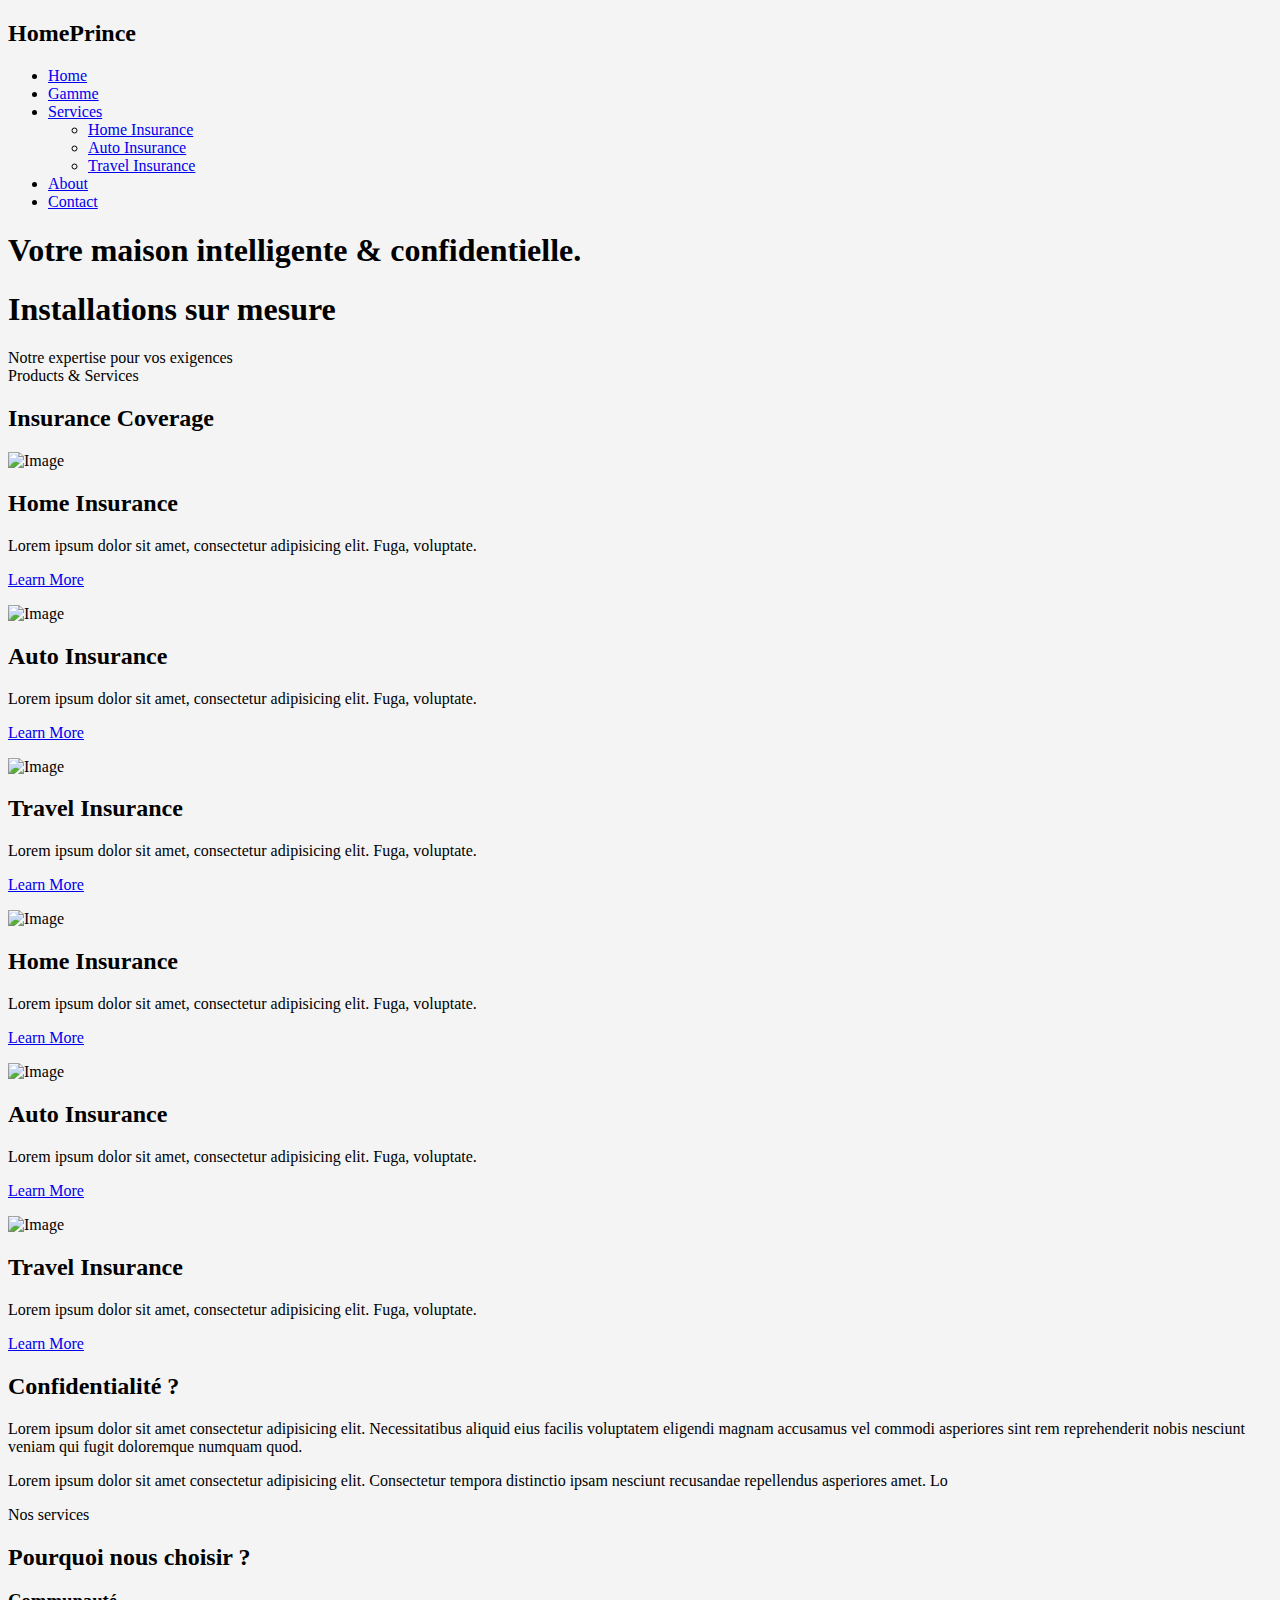
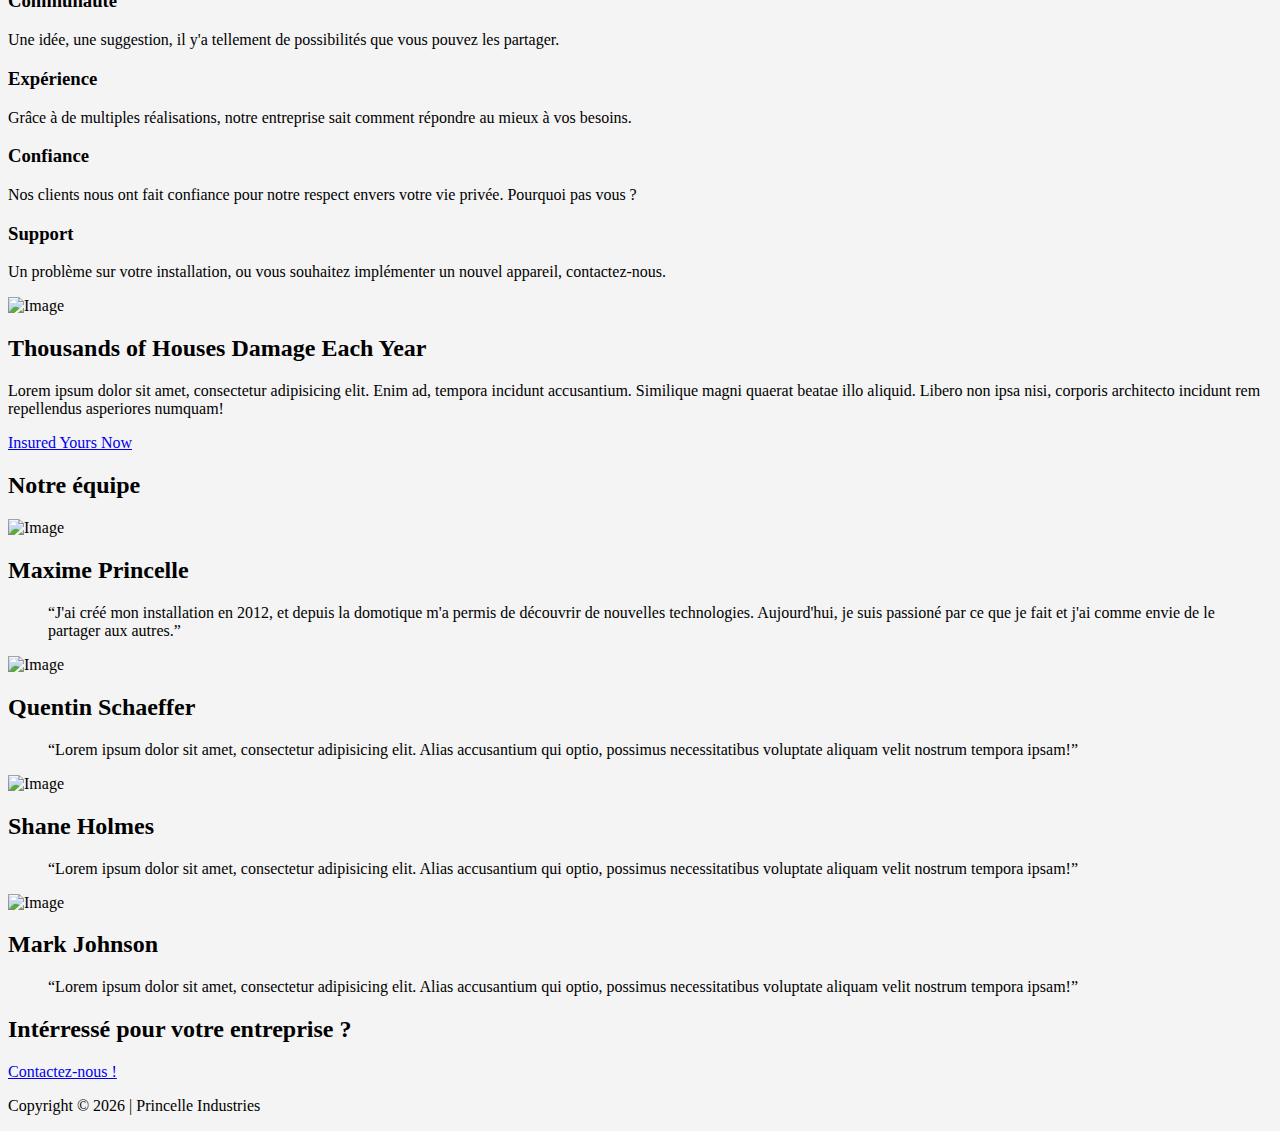
==== index.html @ b51d82b8 "Merge branch 'master' of https://git.princelle.org/princelle/HomePrince_Website" ====
<!DOCTYPE html>
<html lang="fr">

<head>
  <title>HomePrince</title>
  <meta charset="utf-8">
  <meta name="viewport" content="width=device-width, initial-scale=1, shrink-to-fit=no">

  <link href="https://fonts.googleapis.com/css?family=Oswald:400,700|Work+Sans:300,400,700" rel="stylesheet">
  <link rel="stylesheet" href="fonts/icomoon/style.css">

  <link rel="stylesheet" href="css/bootstrap.min.css">
  <link rel="stylesheet" href="css/magnific-popup.css">
  <link rel="stylesheet" href="css/jquery-ui.css">
  <link rel="stylesheet" href="css/owl.carousel.min.css">
  <link rel="stylesheet" href="css/owl.theme.default.min.css">
  <link rel="stylesheet" href="css/bootstrap-datepicker.css">
  <link rel="stylesheet" href="css/animate.css">

  <link rel="stylesheet" href="https://cdn.jsdelivr.net/npm/mediaelement@4.2.7/build/mediaelementplayer.min.css">

  <link rel="stylesheet" href="fonts/flaticon/font/flaticon.css">

  <link rel="stylesheet" href="css/aos.css">

  <link rel="stylesheet" href="css/style.css">

</head>

<body style="background-color: #f4f4f4">

  <div class="site-wrap">



    <div class="site-mobile-menu">
      <div class="site-mobile-menu-header">
        <div class="site-mobile-menu-close mt-3">
          <span class="icon-close2 js-menu-toggle"></span>
        </div>
      </div>
      <div class="site-mobile-menu-body"></div>
    </div> <!-- .site-mobile-menu -->


    <div class="site-navbar-wrap js-site-navbar bg-white">

      <div class="container">
        <div class="site-navbar bg-light">
          <div class="row align-items-center">
            <div class="col-2">
              <h2 class="mb-0 site-logo">
				  HomePrince
			  </h2>
            </div>
            <div class="col-10">
              <nav class="site-navigation text-right" role="navigation">
                <div class="container">
                  <div class="d-inline-block d-lg-none ml-md-0 mr-auto py-3"><a href="#"
                      class="site-menu-toggle js-menu-toggle text-black"><span class="icon-menu h3"></span></a></div>

                  <ul class="site-menu js-clone-nav d-none d-lg-block">
                    <li class="active"><a href="index.html">Home</a></li>
                    <li><a href="gamme.html">Gamme</a></li>
						<li class="has-children">
						  <a href="services.html">Services</a>
						  <ul class="dropdown arrow-top">
							<li><a href="#">Home Insurance</a></li>
							<li><a href="#">Auto Insurance</a></li>
							<li><a href="#">Travel Insurance</a></li>
						  </ul>
						</li>
                    <li><a href="about.html">About</a></li>
                    <li><a href="contact.html">Contact</a></li>
                  </ul>
                </div>
              </nav>
            </div>
          </div>
        </div>
      </div>
    </div>

    <div class="slide-one-item home-slider owl-carousel">

      <div class="site-blocks-cover inner-page overlay" style="background-image: url(images/hero_bg_1.jpg);"
        data-aos="fade" data-stellar-background-ratio="0.5">
        <div class="container">
          <div class="row align-items-center">
            <div class="col-md-6" data-aos="fade">
              <h1 class="font-secondary font-weight-bold text-uppercase">Votre maison intelligente & confidentielle.</h1>
              <span class="caption d-block text-white"></span>
            </div>
          </div>
        </div>
      </div>

      <div class="site-blocks-cover inner-page overlay" style="background-image: url(images/hero_bg_2.jpg);"
        data-aos="fade" data-stellar-background-ratio="0.5">
        <div class="container">
          <div class="row align-items-center justify-content-center">
            <div class="col-md-7 text-center" data-aos="fade">
              <h1 class="font-secondary font-weight-bold text-uppercase">Installations sur mesure</h1>
              <span class="caption d-block text-white">Notre expertise pour vos exigences</span>
            </div>
          </div>
        </div>
      </div>
	</div>

</div>

    <div class="site-section">
      <div class="container">
        <div class="row">
          <div class="col-md-12 text-center">
            <span class="caption d-block mb-2 font-secondary font-weight-bold">Products &amp; Services</span>
            <h2 class="site-section-heading text-uppercase text-center font-secondary">Insurance Coverage</h2>
          </div>
        </div>
        <div class="row">
          <div class="col-md-12 block-13 nav-direction-white">
            <div class="nonloop-block-13 owl-carousel">
              <div class="media-image">
                <img src="images/img_1.jpg" alt="Image" class="img-fluid">
                <div class="media-image-body">
                  <h2 class="font-secondary text-uppercase">Home Insurance</h2>
                  <p>Lorem ipsum dolor sit amet, consectetur adipisicing elit. Fuga, voluptate.</p>
                  <p><a href="#" class="btn btn-primary text-white px-4"><span class="caption">Learn More</span></a></p>
                </div>
              </div>
              <div class="media-image">
                <img src="images/img_2.jpg" alt="Image" class="img-fluid">
                <div class="media-image-body">
                  <h2 class="font-secondary text-uppercase">Auto Insurance</h2>
                  <p>Lorem ipsum dolor sit amet, consectetur adipisicing elit. Fuga, voluptate.</p>
                  <p><a href="#" class="btn btn-primary text-white px-4"><span class="caption">Learn More</span></a></p>
                </div>
              </div>
              <div class="media-image">
                <img src="images/img_3.jpg" alt="Image" class="img-fluid">
                <div class="media-image-body">
                  <h2 class="font-secondary text-uppercase">Travel Insurance</h2>
                  <p>Lorem ipsum dolor sit amet, consectetur adipisicing elit. Fuga, voluptate.</p>
                  <p><a href="#" class="btn btn-primary text-white px-4"><span class="caption">Learn More</span></a></p>
                </div>
              </div>
              <div class="media-image">
                <img src="images/img_1.jpg" alt="Image" class="img-fluid">
                <div class="media-image-body">
                  <h2 class="font-secondary text-uppercase">Home Insurance</h2>
                  <p>Lorem ipsum dolor sit amet, consectetur adipisicing elit. Fuga, voluptate.</p>
                  <p><a href="#" class="btn btn-primary text-white px-4"><span class="caption">Learn More</span></a></p>
                </div>
              </div>
              <div class="media-image">
                <img src="images/img_2.jpg" alt="Image" class="img-fluid">
                <div class="media-image-body">
                  <h2 class="font-secondary text-uppercase">Auto Insurance</h2>
                  <p>Lorem ipsum dolor sit amet, consectetur adipisicing elit. Fuga, voluptate.</p>
                  <p><a href="#" class="btn btn-primary text-white px-4"><span class="caption">Learn More</span></a></p>
                </div>
              </div>
              <div class="media-image">
                <img src="images/img_3.jpg" alt="Image" class="img-fluid">
                <div class="media-image-body">
                  <h2 class="font-secondary text-uppercase">Travel Insurance</h2>
                  <p>Lorem ipsum dolor sit amet, consectetur adipisicing elit. Fuga, voluptate.</p>
                  <p><a href="#" class="btn btn-primary text-white px-4"><span class="caption">Learn More</span></a></p>
                </div>
              </div>
            </div>
          </div>
        </div>
      </div>
    </div>

    <div class="site-section">
      <div class="container">
        <div class="row mb-5">
          <div class="col-12">
            <h2 class="text-uppercase">Confidentialité ?</h2>
          </div>
        </div>
        <div class="row">
          <div class="col-md-4">
            <p>Lorem ipsum dolor sit amet consectetur adipisicing elit. Necessitatibus aliquid eius facilis voluptatem
              eligendi magnam accusamus vel commodi asperiores sint rem reprehenderit nobis nesciunt veniam qui fugit
              doloremque numquam quod.</p>
          </div>
          <div class="col-md-4">
            <p>Lorem ipsum dolor sit amet consectetur adipisicing elit. Consectetur tempora distinctio ipsam nesciunt
              recusandae repellendus asperiores amet. Lo</p>
          </div>
        </div>
      </div>
    </div>


    <div class="site-section bg-light">
      <div class="container">
        <div class="row mb-5">
          <div class="col-md-12 text-center">
            <span class="caption d-block mb-2 font-secondary font-weight-bold">Nos services</span>
            <h2 class="site-section-heading text-uppercase text-center font-secondary">Pourquoi nous choisir ?</h2>
          </div>
        </div>
        <div class="row border-responsive">
          <div class="col-md-6 col-lg-3 mb-4 mb-lg-0 border-right">
            <div class="text-center">
              <span class="flaticon-group display-4 d-block mb-3 text-primary"></span>
              <h3 class="text-uppercase h4 mb-3">Communauté</h3>
              <p>Une idée, une suggestion, il y'a tellement de possibilités que vous pouvez les partager.</p>
            </div>
          </div>
          <div class="col-md-6 col-lg-3 mb-4 mb-lg-0 border-right">
            <div class="text-center">
              <span class="flaticon-medal display-4 d-block mb-3 text-primary"></span>
              <h3 class="text-uppercase h4 mb-3">Expérience</h3>
              <p>Grâce à de multiples réalisations, notre entreprise sait comment répondre au mieux à vos besoins.</p>
            </div>
          </div>
          <div class="col-md-6 col-lg-3 mb-4 mb-lg-0">
            <div class="text-center">
              <span class="flaticon-agreement display-4 d-block mb-3 text-primary"></span>
              <h3 class="text-uppercase h4 mb-3">Confiance</h3>
              <p>Nos clients nous ont fait confiance pour notre respect envers votre vie privée. Pourquoi pas vous ?</p>
            </div>
		  </div>
		  <div class="col-md-6 col-lg-3 mb-4 mb-lg-0 border-left">
		  	<div class="text-center">
		  		<span class="flaticon-customer-service display-4 d-block mb-3 text-primary"></span>
		  		<h3 class="text-uppercase h4 mb-3">Support</h3>
		  		<p>Un problème sur votre installation, ou vous souhaitez implémenter un nouvel appareil, contactez-nous.</p>
		  	</div>
		  </div>
        </div>
      </div>
    </div>

    <div class="site-section">
      <div class="container">
        <div class="row">
          <div class="col-lg-6">
            <p class="mb-5"><img src="images/img_1.jpg" alt="Image" class="img-fluid"></p>
          </div>
          <div class="col-lg-5 ml-auto">
            <h2 class="site-section-heading mb-3 font-secondary text-uppercase">Thousands of Houses Damage Each Year
            </h2>
            <p class="mb-5">Lorem ipsum dolor sit amet, consectetur adipisicing elit. Enim ad, tempora incidunt
              accusantium. Similique magni quaerat beatae illo aliquid. Libero non ipsa nisi, corporis architecto
              incidunt rem repellendus asperiores numquam!</p>
            <p><a href="#" class="btn btn-outline-primary py-2 px-4">Insured Yours Now</a></p>
          </div>
        </div>
      </div>
    </div>

    <div class="site-section block-14 bg-light nav-direction-white">

      <div class="container">

        <div class="row mb-5">
          <div class="col-md-12">
            <h2 class="site-section-heading text-center text-uppercase">Notre équipe</h2>
          </div>
        </div>

        <div class="nonloop-block-14 owl-carousel">

          <div class="p-5">
            <div class="d-block block-testimony w-75 mx-auto text-center">
              <div class="person w-25 mx-auto mb-4">
                <img src="images/maxime.jpg" alt="Image" class="img-fluid rounded-circle">
              </div>
              <div>
				<h2 class="h3 mb-4">Maxime Princelle</h2>
                <blockquote style="font-size: 1em;">&ldquo;J'ai créé mon installation en 2012, et depuis la domotique
                	m'a permis de découvrir de nouvelles technologies. Aujourd'hui, je suis passioné par ce que je fait et j'ai comme envie de le partager aux autres.&rdquo;</blockquote>
              </div>
            </div>
          </div>
          <div class="p-5">
            <div class="d-block block-testimony w-75 mx-auto text-center">
              <div class="person w-25 mx-auto mb-4">
				<img src="images/quentin.png" alt="Image" class="img-fluid rounded-circle">
              </div>
              <div>
				<h2 class="h3 mb-4">Quentin Schaeffer</h2>
                <blockquote style="font-size: 1em;">&ldquo;Lorem ipsum dolor sit amet, consectetur adipisicing elit.
                	Alias accusantium qui
                  optio, possimus necessitatibus voluptate aliquam velit nostrum tempora ipsam!&rdquo;</blockquote>
              </div>
            </div>
          </div>
          <div class="p-5">
            <div class="d-block block-testimony w-75 mx-auto text-center">
              <div class="person w-25 mx-auto mb-4">
                <img src="images/person_3.jpg" alt="Image" class="img-fluid rounded-circle">
              </div>
              <div>
                <h2 class="h5 mb-4">Shane Holmes</h2>
                <blockquote style="font-size: 1em;">&ldquo;Lorem ipsum dolor sit amet, consectetur adipisicing elit.
                	Alias accusantium qui
                  optio, possimus necessitatibus voluptate aliquam velit nostrum tempora ipsam!&rdquo;</blockquote>
              </div>
            </div>
          </div>
          <div class="p-5">
            <div class="d-block block-testimony w-75 mx-auto text-center">
              <div class="person w-25 mx-auto mb-4">
                <img src="images/person_4.jpg" alt="Image" class="img-fluid rounded-circle">
              </div>
              <div>
                <h2 class="h5 mb-4">Mark Johnson</h2>
                <blockquote style="font-size: 1em;">&ldquo;Lorem ipsum dolor sit amet, consectetur adipisicing elit.
                	Alias accusantium qui
                  optio, possimus necessitatibus voluptate aliquam velit nostrum tempora ipsam!&rdquo;</blockquote>
              </div>
            </div>
          </div>

        </div>

      </div>

    </div>

    <div class="py-5 bg-primary">
      <div class="container">
        <div class="row align-items-center">
          <div class="col-md-6 text-center text-md-left mb-3 mb-md-0">
            <h2 class="text-uppercase text-white mb-0">Intérressé pour votre entreprise ?</h2>
          </div>
          <div class="col-md-3 ml-auto text-center text-md-left">
            <a href="#" class="btn btn-bg-primary d-inline-block d-md-block font-secondary text-uppercase">Contactez-nous !</a>
          </div>
        </div>
      </div>
    </div>

    <footer class="site-footer">
      <div class="container">
        <div class="row text-center">
          <div class="col-md-12">
            <p>
              Copyright &copy; <script>
                document.write(new Date().getFullYear());
              </script> | Princelle Industries</a>
            </p>
          </div>
        </div>
      </div>
    </footer>
  </div>

  <script src="js/jquery-3.3.1.min.js"></script>
  <script src="js/jquery-migrate-3.0.1.min.js"></script>
  <script src="js/jquery-ui.js"></script>
  <script src="js/popper.min.js"></script>
  <script src="js/bootstrap.min.js"></script>
  <script src="js/owl.carousel.min.js"></script>
  <script src="js/jquery.stellar.min.js"></script>
  <script src="js/jquery.countdown.min.js"></script>
  <script src="js/jquery.magnific-popup.min.js"></script>
  <script src="js/bootstrap-datepicker.min.js"></script>
  <script src="js/aos.js"></script>

  <script src="js/main.js"></script>

</body>

</html>
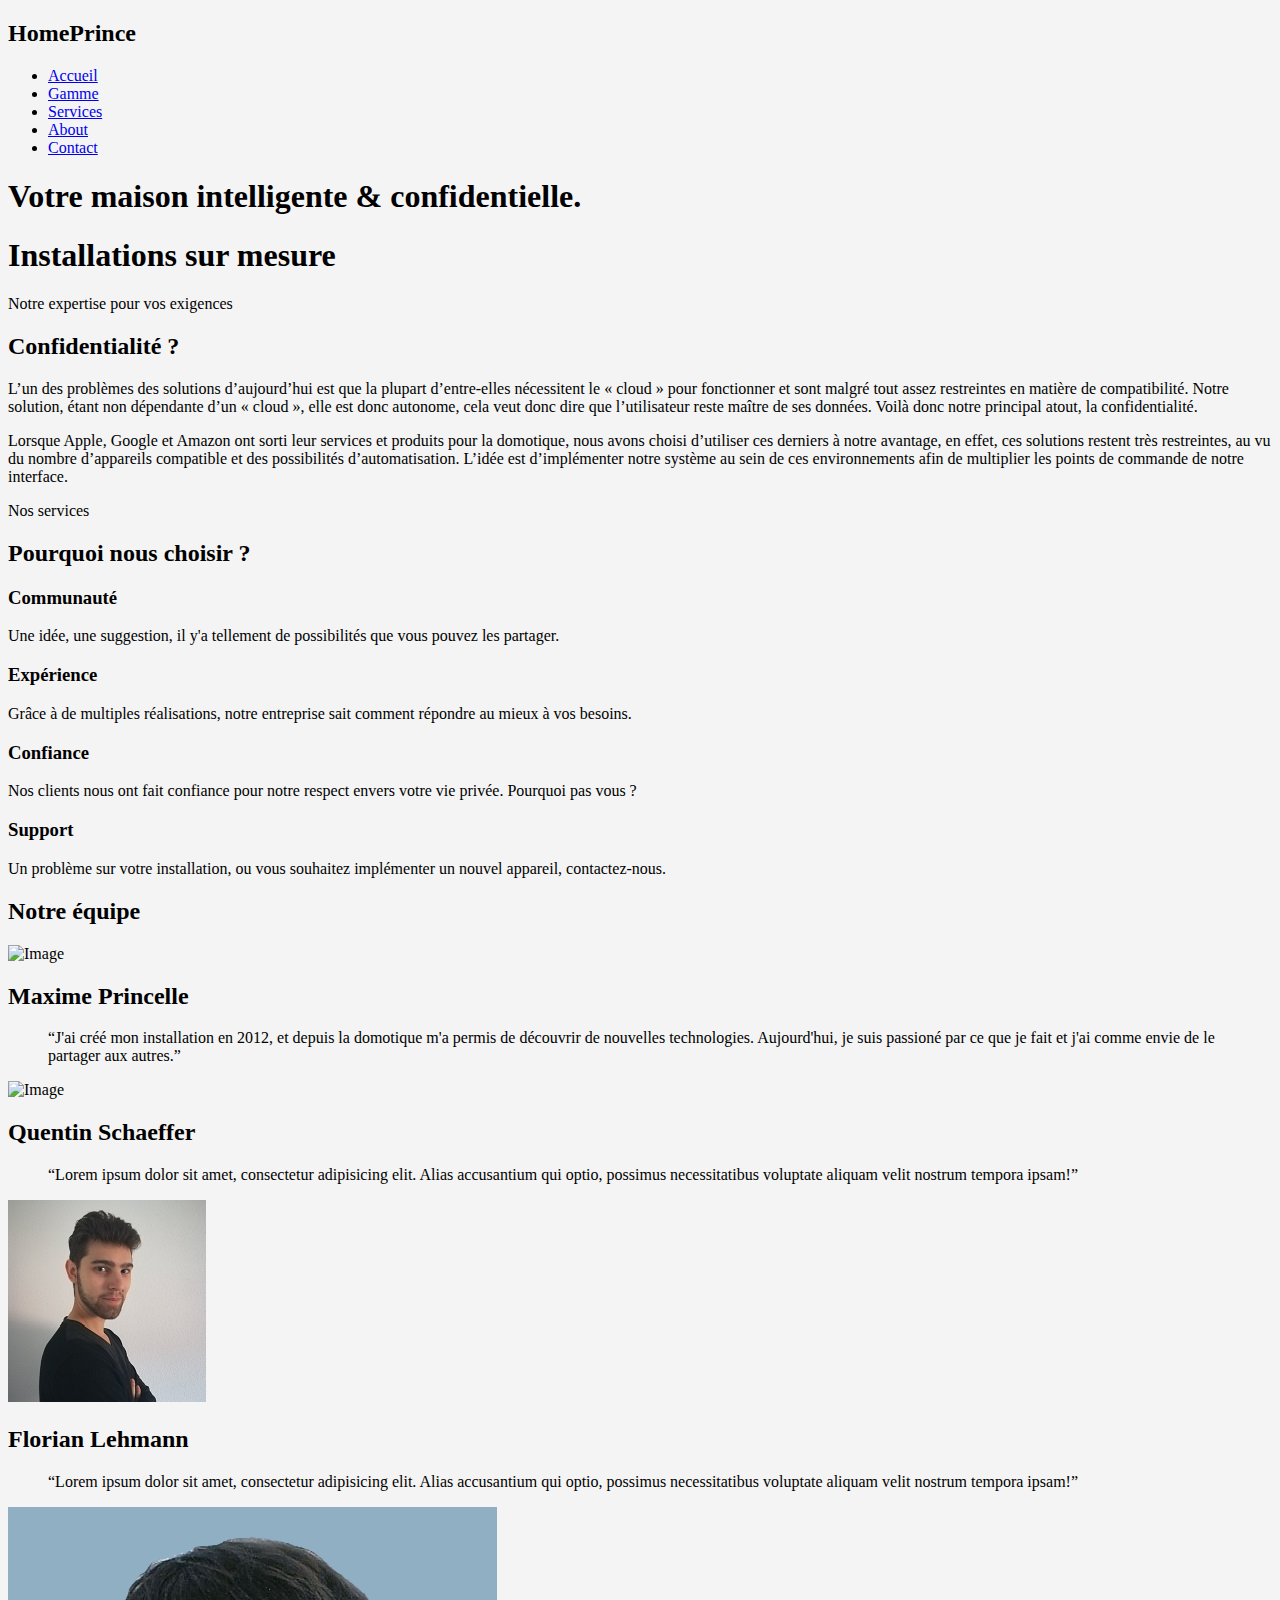
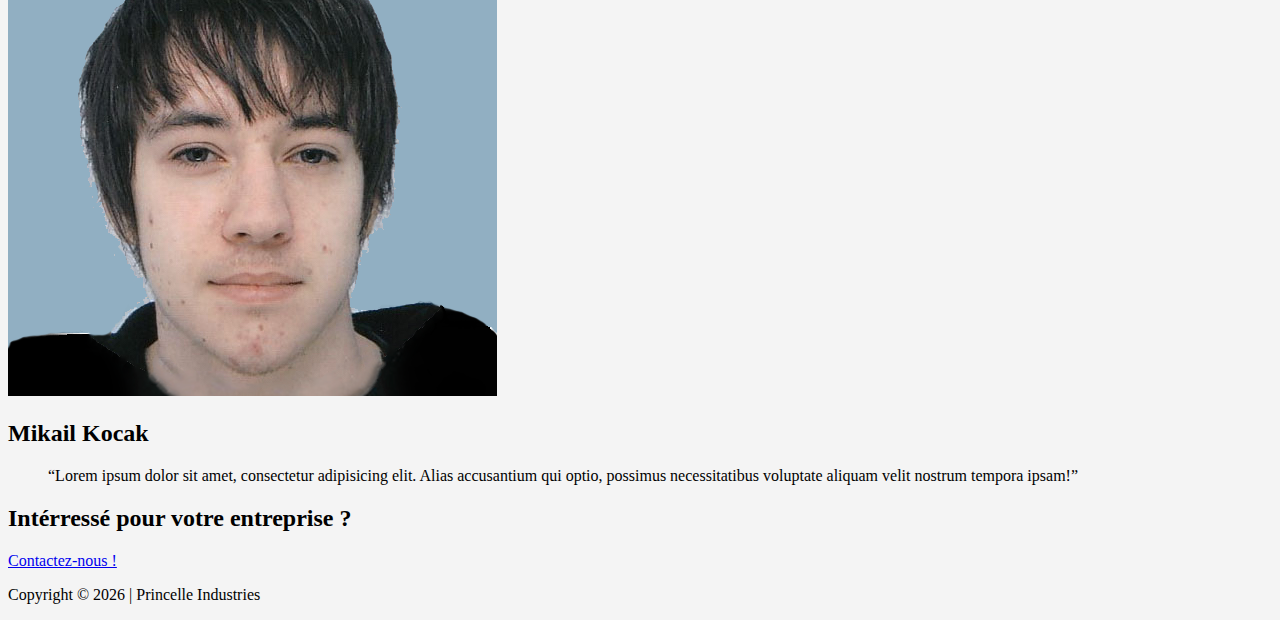
==== commit f6b314f1: "ajout de l'quipe dans a propos et début de l'accueil" ====
--- a/index.html
+++ b/index.html
@@ -60,16 +60,9 @@
                       class="site-menu-toggle js-menu-toggle text-black"><span class="icon-menu h3"></span></a></div>
 
                   <ul class="site-menu js-clone-nav d-none d-lg-block">
-                    <li class="active"><a href="index.html">Home</a></li>
+                    <li class="active"><a href="index.html">Accueil</a></li>
                     <li><a href="gamme.html">Gamme</a></li>
-						<li class="has-children">
-						  <a href="services.html">Services</a>
-						  <ul class="dropdown arrow-top">
-							<li><a href="#">Home Insurance</a></li>
-							<li><a href="#">Auto Insurance</a></li>
-							<li><a href="#">Travel Insurance</a></li>
-						  </ul>
-						</li>
+						        <li><a href="services.html">Services</a></li>
                     <li><a href="about.html">About</a></li>
                     <li><a href="contact.html">Contact</a></li>
                   </ul>
@@ -108,8 +101,7 @@
       </div>
 	</div>
 
-</div>
-
+</div><!--
     <div class="site-section">
       <div class="container">
         <div class="row">
@@ -174,7 +166,7 @@
         </div>
       </div>
     </div>
-
+-->
     <div class="site-section">
       <div class="container">
         <div class="row mb-5">
@@ -184,13 +176,16 @@
         </div>
         <div class="row">
           <div class="col-md-4">
-            <p>Lorem ipsum dolor sit amet consectetur adipisicing elit. Necessitatibus aliquid eius facilis voluptatem
-              eligendi magnam accusamus vel commodi asperiores sint rem reprehenderit nobis nesciunt veniam qui fugit
-              doloremque numquam quod.</p>
+            <p>L’un des problèmes des solutions d’aujourd’hui est que la plupart d’entre-elles nécessitent le « cloud » pour fonctionner et sont malgré tout assez restreintes en matière de compatibilité.
+              Notre solution, étant non dépendante d’un « cloud », elle est donc autonome, cela veut donc dire que l’utilisateur reste maître de ses données.
+              Voilà donc notre principal atout, la confidentialité.
+              
+               </p>
           </div>
           <div class="col-md-4">
-            <p>Lorem ipsum dolor sit amet consectetur adipisicing elit. Consectetur tempora distinctio ipsam nesciunt
-              recusandae repellendus asperiores amet. Lo</p>
+            <p>Lorsque Apple, Google et Amazon ont sorti leur services et produits pour la domotique, nous avons choisi d’utiliser ces derniers à notre avantage, en effet, ces solutions restent très restreintes, au vu du nombre d’appareils compatible et des possibilités d’automatisation.
+            L’idée est d’implémenter notre système au sein de ces environnements afin de multiplier les points de commande de notre interface.
+              </p>
           </div>
         </div>
       </div>
@@ -236,8 +231,7 @@
 		  </div>
         </div>
       </div>
-    </div>
-
+    </div><!--
     <div class="site-section">
       <div class="container">
         <div class="row">
@@ -255,7 +249,7 @@
         </div>
       </div>
     </div>
-
+-->
     <div class="site-section block-14 bg-light nav-direction-white">
 
       <div class="container">
@@ -296,10 +290,10 @@
           <div class="p-5">
             <div class="d-block block-testimony w-75 mx-auto text-center">
               <div class="person w-25 mx-auto mb-4">
-                <img src="images/person_3.jpg" alt="Image" class="img-fluid rounded-circle">
+                <img src="images/florian.jpg" alt="Image" class="img-fluid rounded-circle">
               </div>
               <div>
-                <h2 class="h5 mb-4">Shane Holmes</h2>
+                <h2 class="h5 mb-4">Florian Lehmann</h2>
                 <blockquote style="font-size: 1em;">&ldquo;Lorem ipsum dolor sit amet, consectetur adipisicing elit.
                 	Alias accusantium qui
                   optio, possimus necessitatibus voluptate aliquam velit nostrum tempora ipsam!&rdquo;</blockquote>
@@ -309,10 +303,10 @@
           <div class="p-5">
             <div class="d-block block-testimony w-75 mx-auto text-center">
               <div class="person w-25 mx-auto mb-4">
-                <img src="images/person_4.jpg" alt="Image" class="img-fluid rounded-circle">
+                <img src="images/mikail.png" alt="Image" class="img-fluid rounded-circle">
               </div>
               <div>
-                <h2 class="h5 mb-4">Mark Johnson</h2>
+                <h2 class="h5 mb-4">Mikail Kocak</h2>
                 <blockquote style="font-size: 1em;">&ldquo;Lorem ipsum dolor sit amet, consectetur adipisicing elit.
                 	Alias accusantium qui
                   optio, possimus necessitatibus voluptate aliquam velit nostrum tempora ipsam!&rdquo;</blockquote>
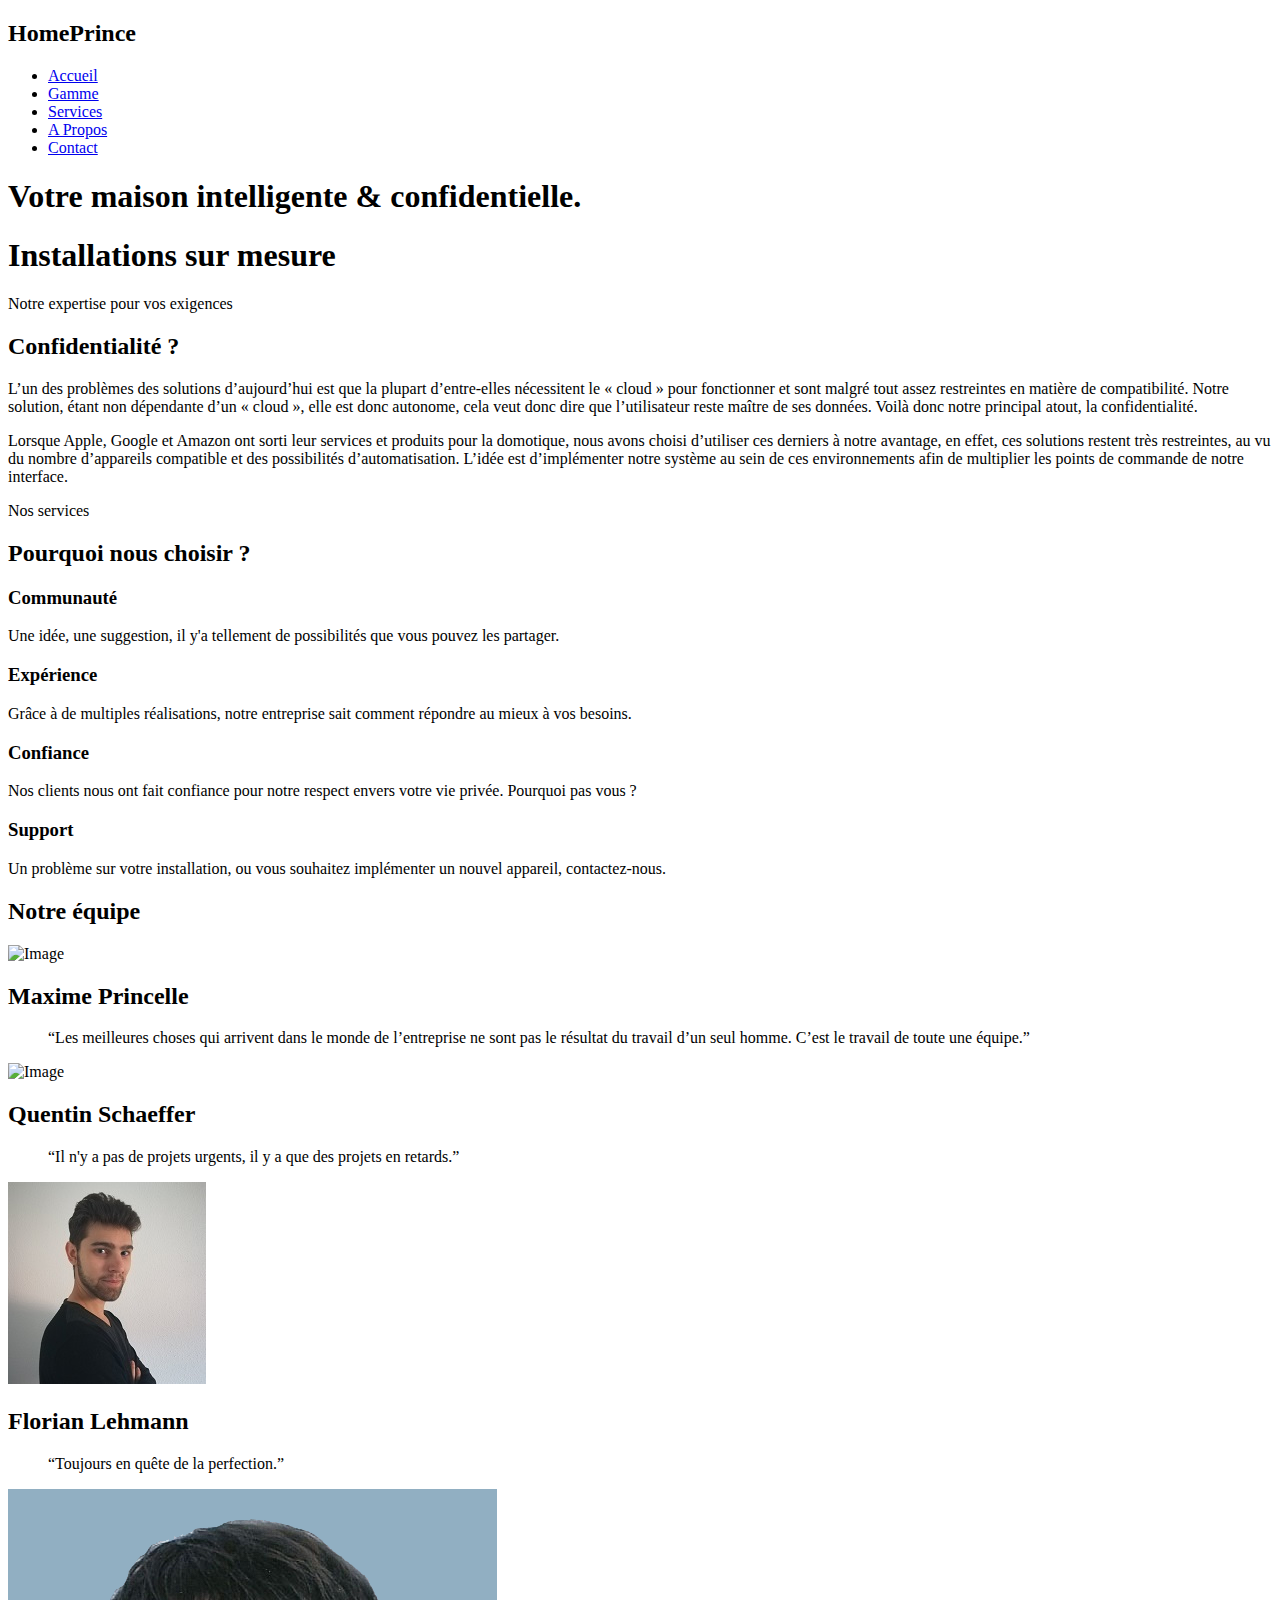
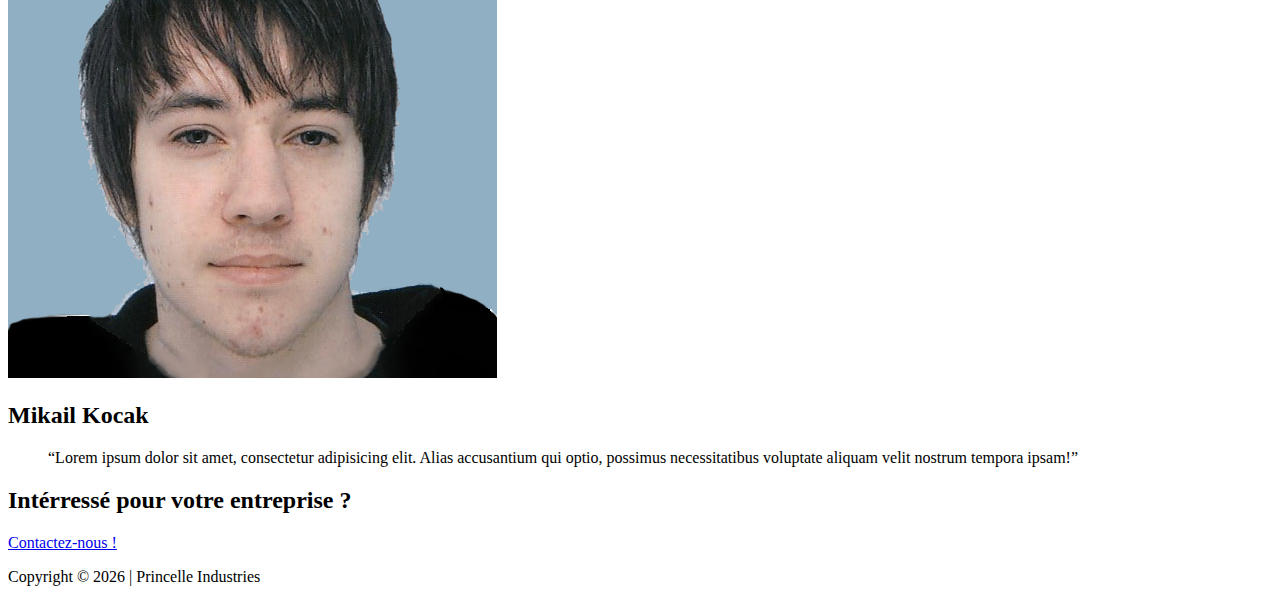
==== commit 7c816df9: "Adding favicon" ====
--- a/index.html
+++ b/index.html
@@ -21,13 +21,17 @@
 
   <link rel="stylesheet" href="fonts/flaticon/font/flaticon.css">
 
+<link rel="shortcut icon" href="./favicon.png" type="image/x-icon">
+<link rel="icon" href="./favicon.png" type="image/x-icon">
+<link rel="icon" type="image/png" href="favicon.png" />
+
   <link rel="stylesheet" href="css/aos.css">
 
   <link rel="stylesheet" href="css/style.css">
 
 </head>
 
-<body style="background-color: #f4f4f4">
+<body style="background-image: url('images/bg.jpg');">
 
   <div class="site-wrap">
 
@@ -63,7 +67,7 @@
                     <li class="active"><a href="index.html">Accueil</a></li>
                     <li><a href="gamme.html">Gamme</a></li>
 						        <li><a href="services.html">Services</a></li>
-                    <li><a href="about.html">About</a></li>
+                    <li><a href="about.html">A Propos</a></li>
                     <li><a href="contact.html">Contact</a></li>
                   </ul>
                 </div>
@@ -101,7 +105,7 @@
       </div>
 	</div>
 
-</div><!--
+<!--
     <div class="site-section">
       <div class="container">
         <div class="row">
@@ -167,7 +171,7 @@
       </div>
     </div>
 -->
-    <div class="site-section">
+    <div class="site-section bg-light">
       <div class="container">
         <div class="row mb-5">
           <div class="col-12">
@@ -192,7 +196,7 @@
     </div>
 
 
-    <div class="site-section bg-light">
+    <div class="site-section">
       <div class="container">
         <div class="row mb-5">
           <div class="col-md-12 text-center">
@@ -269,8 +273,9 @@
               </div>
               <div>
 				<h2 class="h3 mb-4">Maxime Princelle</h2>
-                <blockquote style="font-size: 1em;">&ldquo;J'ai créé mon installation en 2012, et depuis la domotique
-                	m'a permis de découvrir de nouvelles technologies. Aujourd'hui, je suis passioné par ce que je fait et j'ai comme envie de le partager aux autres.&rdquo;</blockquote>
+                <blockquote style="font-size: 1em;">&ldquo;Les meilleures choses qui arrivent dans le monde de
+                	l’entreprise ne sont pas le résultat du travail d’un seul homme. C’est le travail de toute une
+                	équipe.&rdquo;</blockquote>
               </div>
             </div>
           </div>
@@ -281,9 +286,8 @@
               </div>
               <div>
 				<h2 class="h3 mb-4">Quentin Schaeffer</h2>
-                <blockquote style="font-size: 1em;">&ldquo;Lorem ipsum dolor sit amet, consectetur adipisicing elit.
-                	Alias accusantium qui
-                  optio, possimus necessitatibus voluptate aliquam velit nostrum tempora ipsam!&rdquo;</blockquote>
+                <blockquote style="font-size: 1em;">&ldquo;Il n'y a pas de projets urgents, il y a que des projets en
+                	retards.&rdquo;</blockquote>
               </div>
             </div>
           </div>
@@ -294,9 +298,7 @@
               </div>
               <div>
                 <h2 class="h5 mb-4">Florian Lehmann</h2>
-                <blockquote style="font-size: 1em;">&ldquo;Lorem ipsum dolor sit amet, consectetur adipisicing elit.
-                	Alias accusantium qui
-                  optio, possimus necessitatibus voluptate aliquam velit nostrum tempora ipsam!&rdquo;</blockquote>
+                <blockquote style="font-size: 1em;">&ldquo;Toujours en quête de la perfection.&rdquo;</blockquote>
               </div>
             </div>
           </div>
@@ -346,6 +348,7 @@
         </div>
       </div>
     </footer>
+  </div>
   </div>
 
   <script src="js/jquery-3.3.1.min.js"></script>
@@ -362,6 +365,32 @@
 
   <script src="js/main.js"></script>
 
+  <!-- Matomo -->
+  <script type="text/javascript">
+    var _paq = window._paq || [];
+    /* tracker methods like "setCustomDimension" should be called before "trackPageView" */
+    _paq.push(["setDomains", ["*.homeprince.princelle.org"]]);
+    _paq.push(['trackPageView']);
+    _paq.push(['enableLinkTracking']);
+    (function () {
+      var u = "https://stats.princelle.org/";
+      _paq.push(['setTrackerUrl', u + 'matomo.php']);
+      _paq.push(['setSiteId', '7']);
+      var d = document,
+        g = d.createElement('script'),
+        s = d.getElementsByTagName('script')[0];
+      g.type = 'text/javascript';
+      g.async = true;
+      g.defer = true;
+      g.src = u + 'matomo.js';
+      s.parentNode.insertBefore(g, s);
+    })();
+  </script>
+  <noscript>
+    <p><img src="https://stats.princelle.org/matomo.php?idsite=7&amp;rec=1" style="border:0;" alt="" /></p>
+  </noscript>
+  <!-- End Matomo Code -->
+
 </body>
 
 </html>
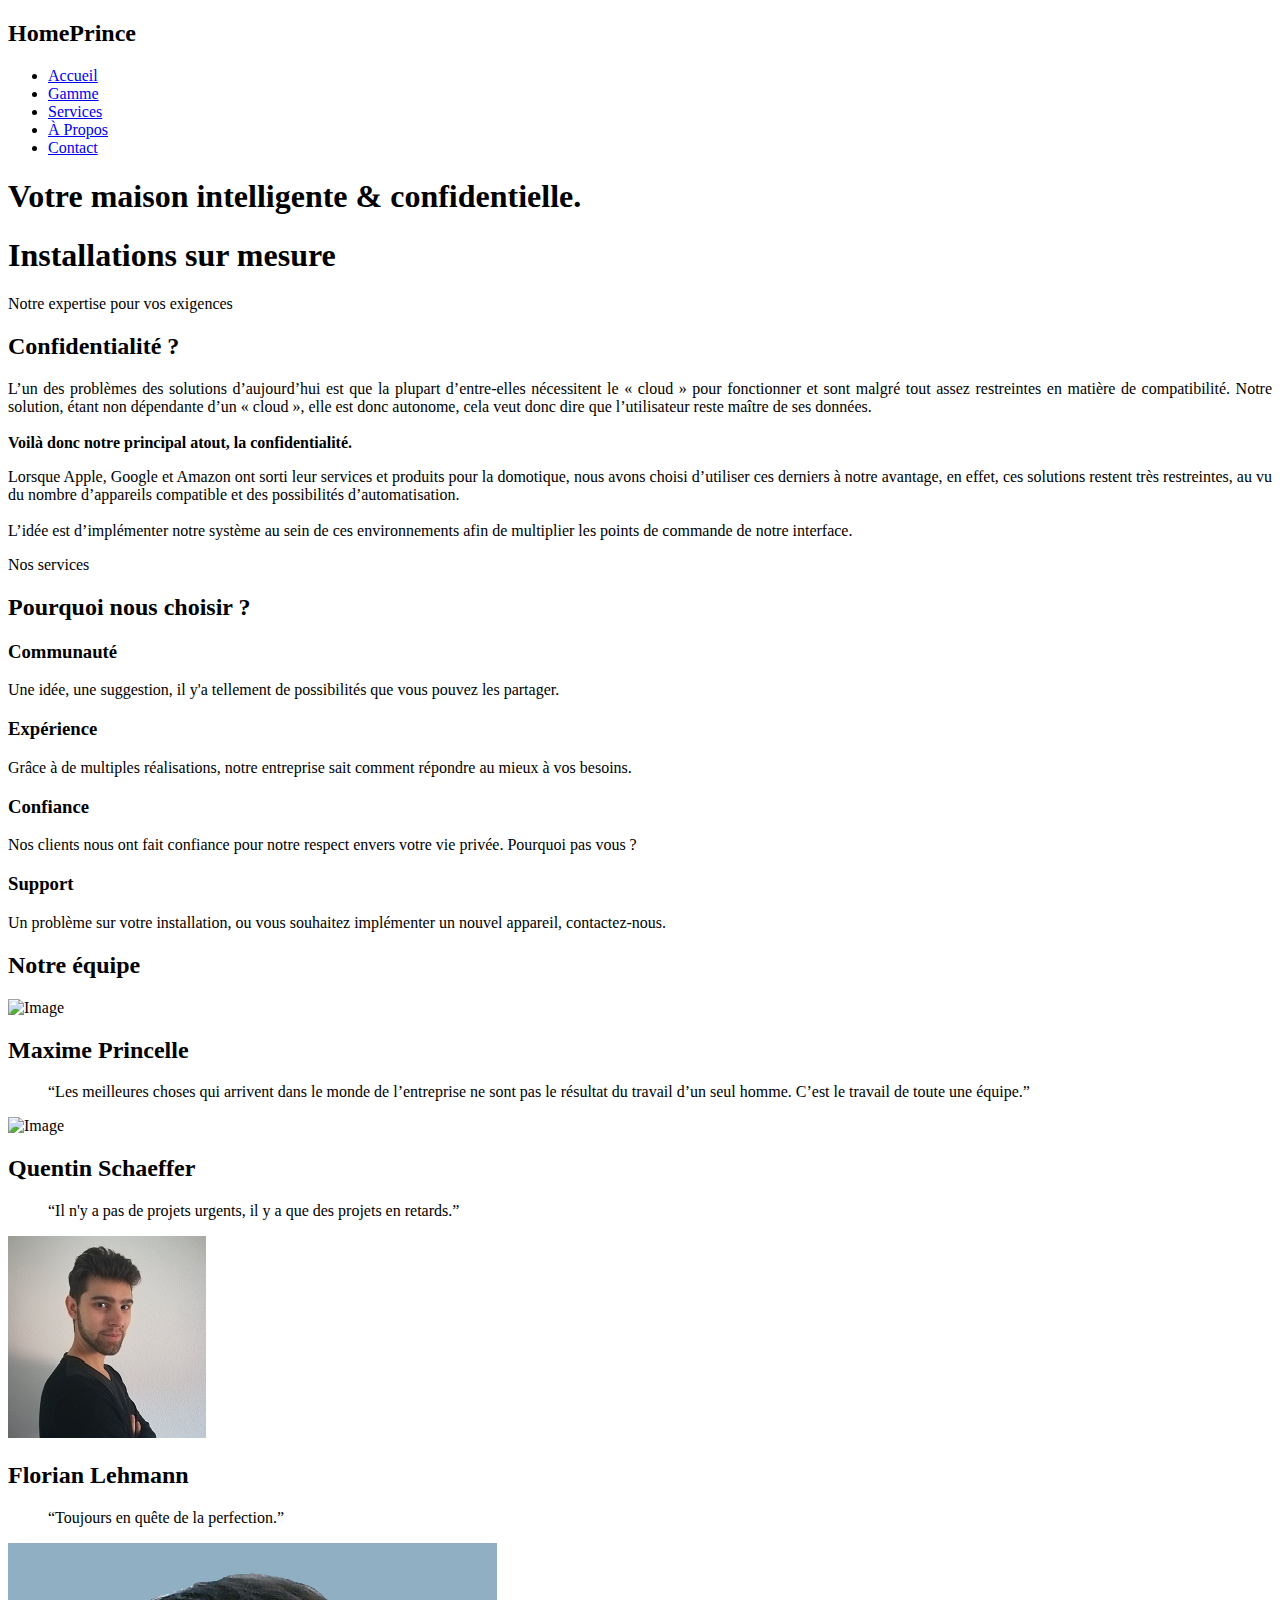
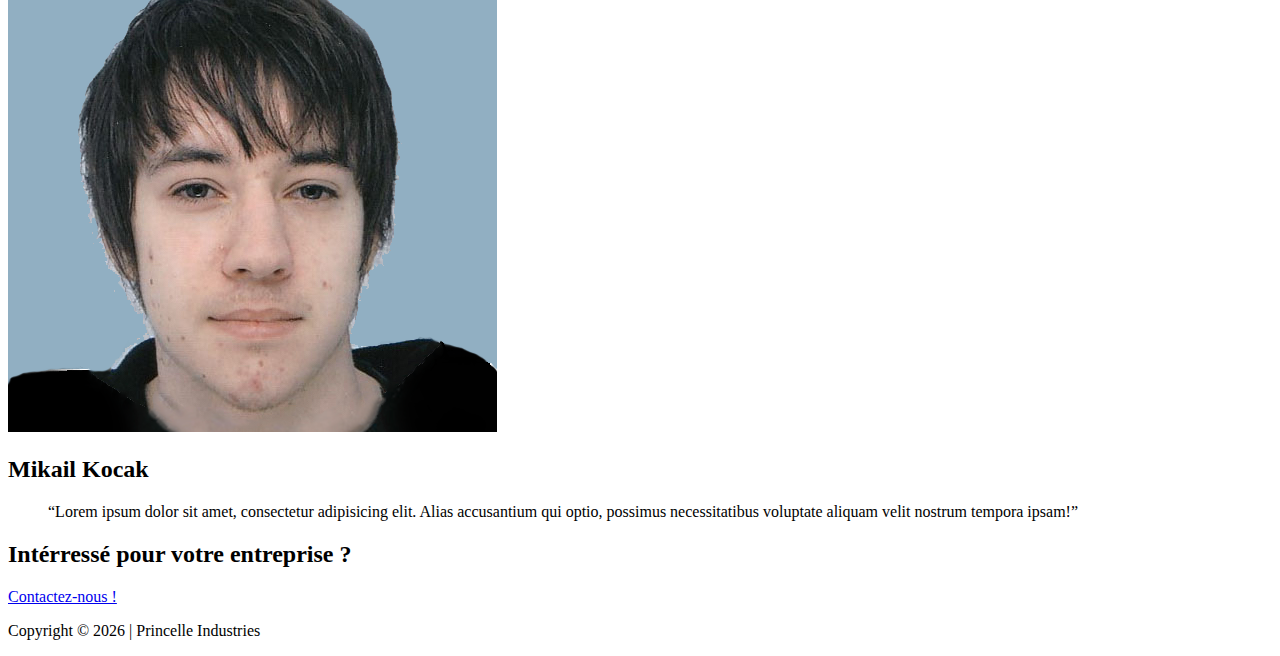
==== commit f5b8e73b: "Update menu" ====
--- a/index.html
+++ b/index.html
@@ -67,7 +67,7 @@
                     <li class="active"><a href="index.html">Accueil</a></li>
                     <li><a href="gamme.html">Gamme</a></li>
 						        <li><a href="services.html">Services</a></li>
-                    <li><a href="about.html">A Propos</a></li>
+                    <li><a href="about.html">À Propos</a></li>
                     <li><a href="contact.html">Contact</a></li>
                   </ul>
                 </div>
@@ -179,16 +179,18 @@
           </div>
         </div>
         <div class="row">
-          <div class="col-md-4">
-            <p>L’un des problèmes des solutions d’aujourd’hui est que la plupart d’entre-elles nécessitent le « cloud » pour fonctionner et sont malgré tout assez restreintes en matière de compatibilité.
+          <div class="col-md-4 justify-content">
+            <p style="text-align: justify;">L’un des problèmes des solutions d’aujourd’hui est que la plupart d’entre-elles nécessitent le « cloud » pour fonctionner et sont malgré tout assez restreintes en matière de compatibilité.
               Notre solution, étant non dépendante d’un « cloud », elle est donc autonome, cela veut donc dire que l’utilisateur reste maître de ses données.
-              Voilà donc notre principal atout, la confidentialité.
-              
+              <br><br><b>Voilà donc notre principal atout, la confidentialité.</b>
                </p>
           </div>
-          <div class="col-md-4">
-            <p>Lorsque Apple, Google et Amazon ont sorti leur services et produits pour la domotique, nous avons choisi d’utiliser ces derniers à notre avantage, en effet, ces solutions restent très restreintes, au vu du nombre d’appareils compatible et des possibilités d’automatisation.
-            L’idée est d’implémenter notre système au sein de ces environnements afin de multiplier les points de commande de notre interface.
+          <div class="col-md-4 justify-content">
+            <p style="text-align: justify;">Lorsque Apple, Google et Amazon ont sorti leur services et produits pour la
+              domotique, nous avons choisi d’utiliser ces derniers à notre avantage, en effet, ces solutions restent
+              très restreintes, au vu du nombre d’appareils compatible et des possibilités d’automatisation.
+            <br><br>L’idée est d’implémenter notre système au sein de ces environnements afin de multiplier les points
+            de commande de notre interface.
               </p>
           </div>
         </div>
@@ -329,7 +331,7 @@
             <h2 class="text-uppercase text-white mb-0">Intérressé pour votre entreprise ?</h2>
           </div>
           <div class="col-md-3 ml-auto text-center text-md-left">
-            <a href="#" class="btn btn-bg-primary d-inline-block d-md-block font-secondary text-uppercase">Contactez-nous !</a>
+            <a href="/contact.html" class="btn btn-bg-primary d-inline-block d-md-block font-secondary text-uppercase">Contactez-nous !</a>
           </div>
         </div>
       </div>
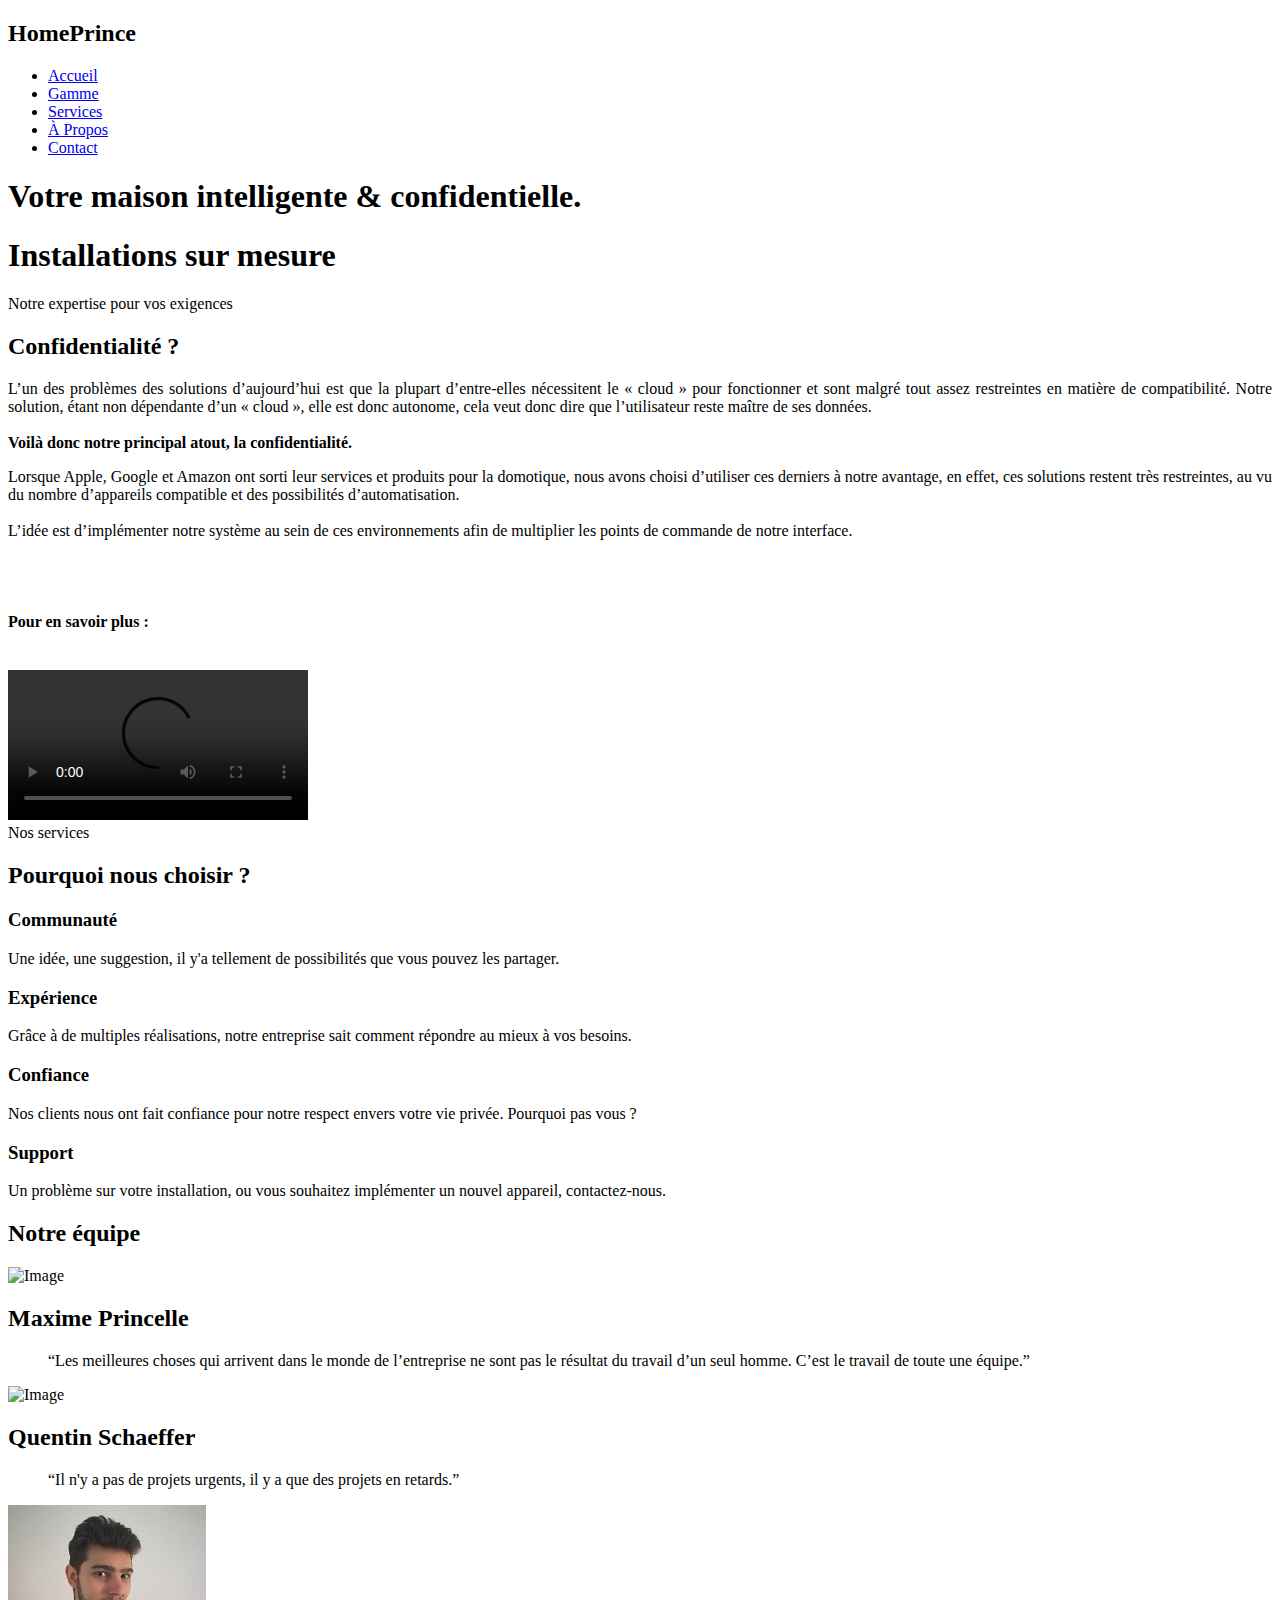
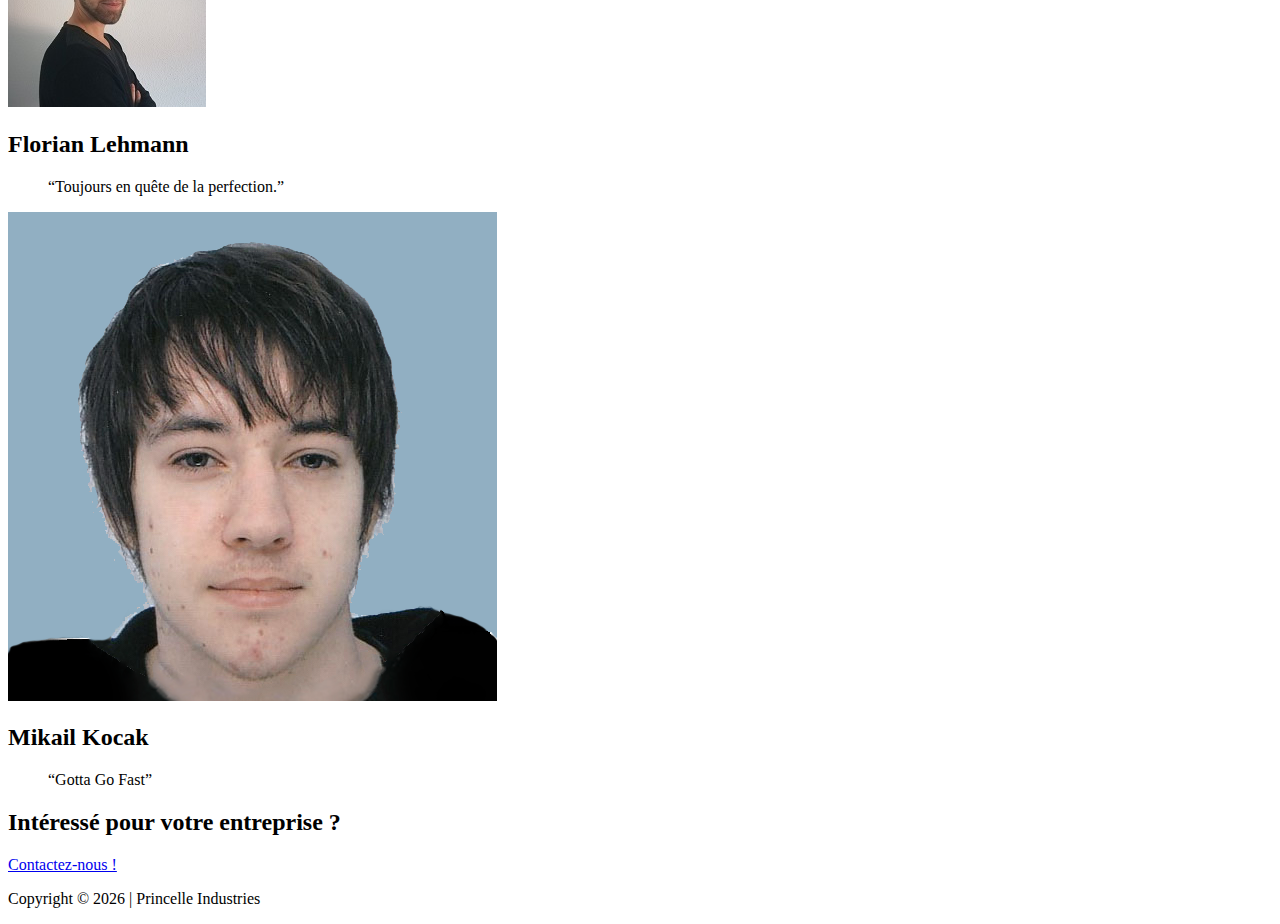
==== commit b7f767f0: "Modif "Intéressé"" ====
--- a/index.html
+++ b/index.html
@@ -194,7 +194,15 @@
               </p>
           </div>
         </div>
-      </div>
+        <br><br>
+        <h4>Pour en savoir plus :</h4><br>
+        <div class="embed-responsive embed-responsive-16by9 text-center center-block" style="margin: 0 auto;">
+            <video src="video.mov" controls class="img-responsive center-block"
+              style="max-width:100%; height:auto"></video>
+        </div>
+      </div>
+
+
     </div>
 
 
@@ -311,9 +319,7 @@
               </div>
               <div>
                 <h2 class="h5 mb-4">Mikail Kocak</h2>
-                <blockquote style="font-size: 1em;">&ldquo;Lorem ipsum dolor sit amet, consectetur adipisicing elit.
-                	Alias accusantium qui
-                  optio, possimus necessitatibus voluptate aliquam velit nostrum tempora ipsam!&rdquo;</blockquote>
+                <blockquote style="font-size: 1em;">&ldquo;Gotta Go Fast&rdquo;</blockquote>
               </div>
             </div>
           </div>
@@ -328,7 +334,7 @@
       <div class="container">
         <div class="row align-items-center">
           <div class="col-md-6 text-center text-md-left mb-3 mb-md-0">
-            <h2 class="text-uppercase text-white mb-0">Intérressé pour votre entreprise ?</h2>
+            <h2 class="text-uppercase text-white mb-0">Intéressé pour votre entreprise ?</h2>
           </div>
           <div class="col-md-3 ml-auto text-center text-md-left">
             <a href="/contact.html" class="btn btn-bg-primary d-inline-block d-md-block font-secondary text-uppercase">Contactez-nous !</a>
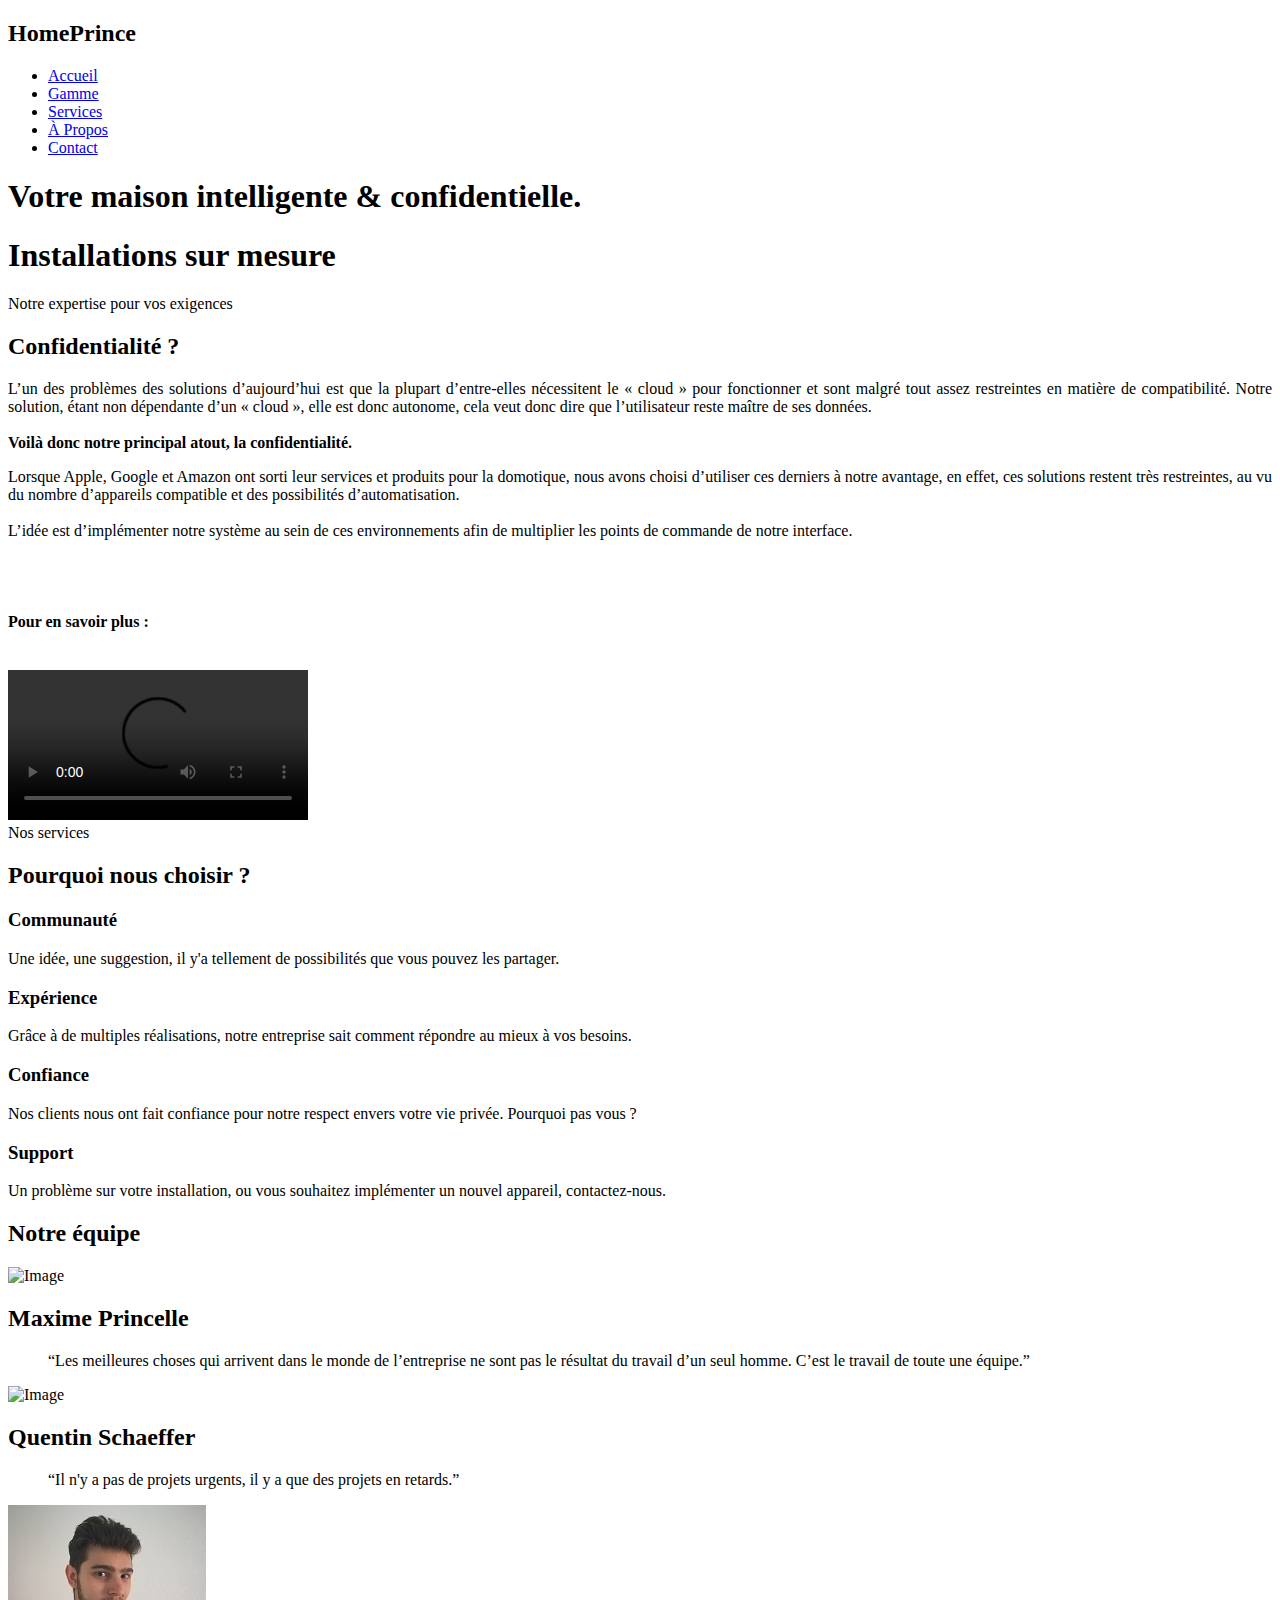
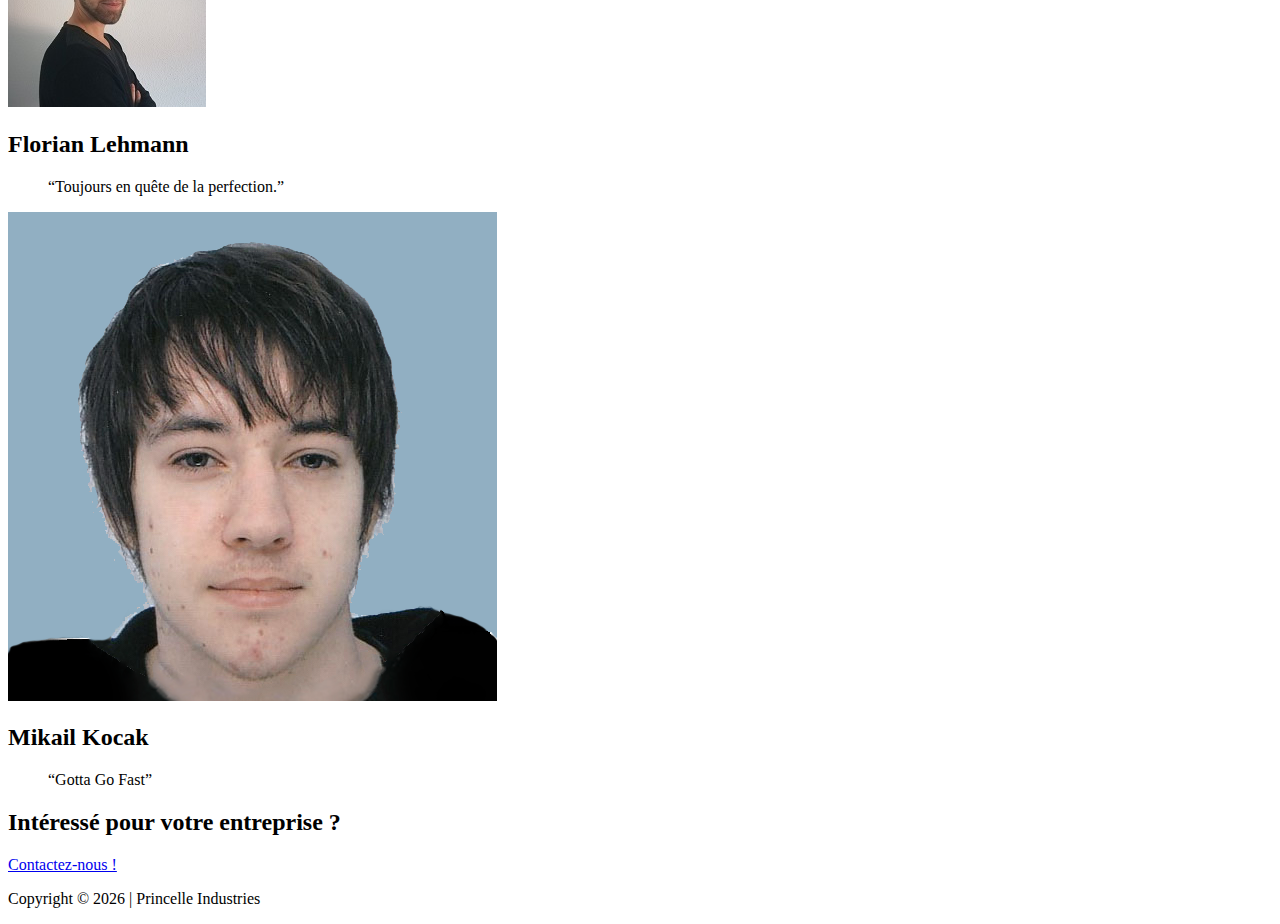
==== commit 435708f1: "Mise à jour de 'index.html'" ====
--- a/index.html
+++ b/index.html
@@ -381,7 +381,7 @@
     _paq.push(['trackPageView']);
     _paq.push(['enableLinkTracking']);
     (function () {
-      var u = "https://stats.princelle.org/";
+      var u = "https://analytics.princelle.org/";
       _paq.push(['setTrackerUrl', u + 'matomo.php']);
       _paq.push(['setSiteId', '7']);
       var d = document,
@@ -395,7 +395,7 @@
     })();
   </script>
   <noscript>
-    <p><img src="https://stats.princelle.org/matomo.php?idsite=7&amp;rec=1" style="border:0;" alt="" /></p>
+    <p><img src="https://analytics.princelle.org/matomo.php?idsite=7&amp;rec=1" style="border:0;" alt="" /></p>
   </noscript>
   <!-- End Matomo Code -->
 
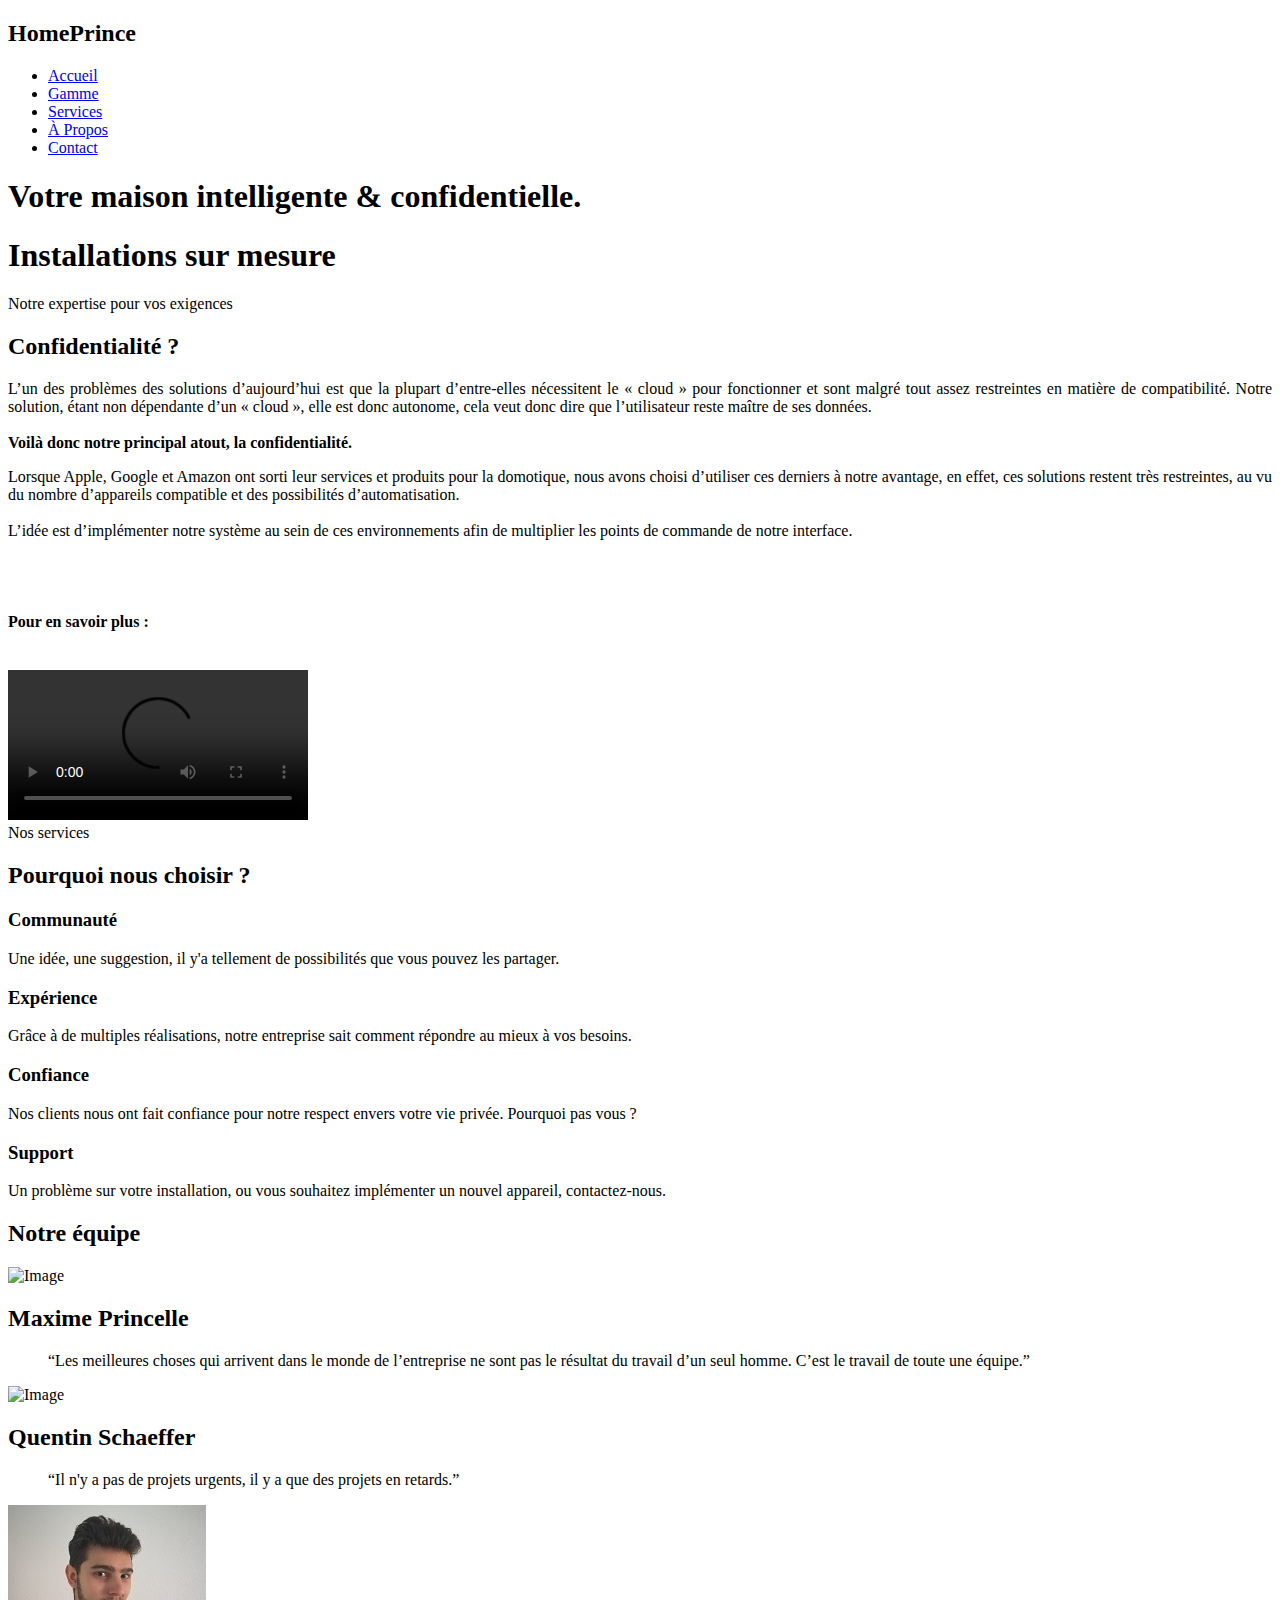
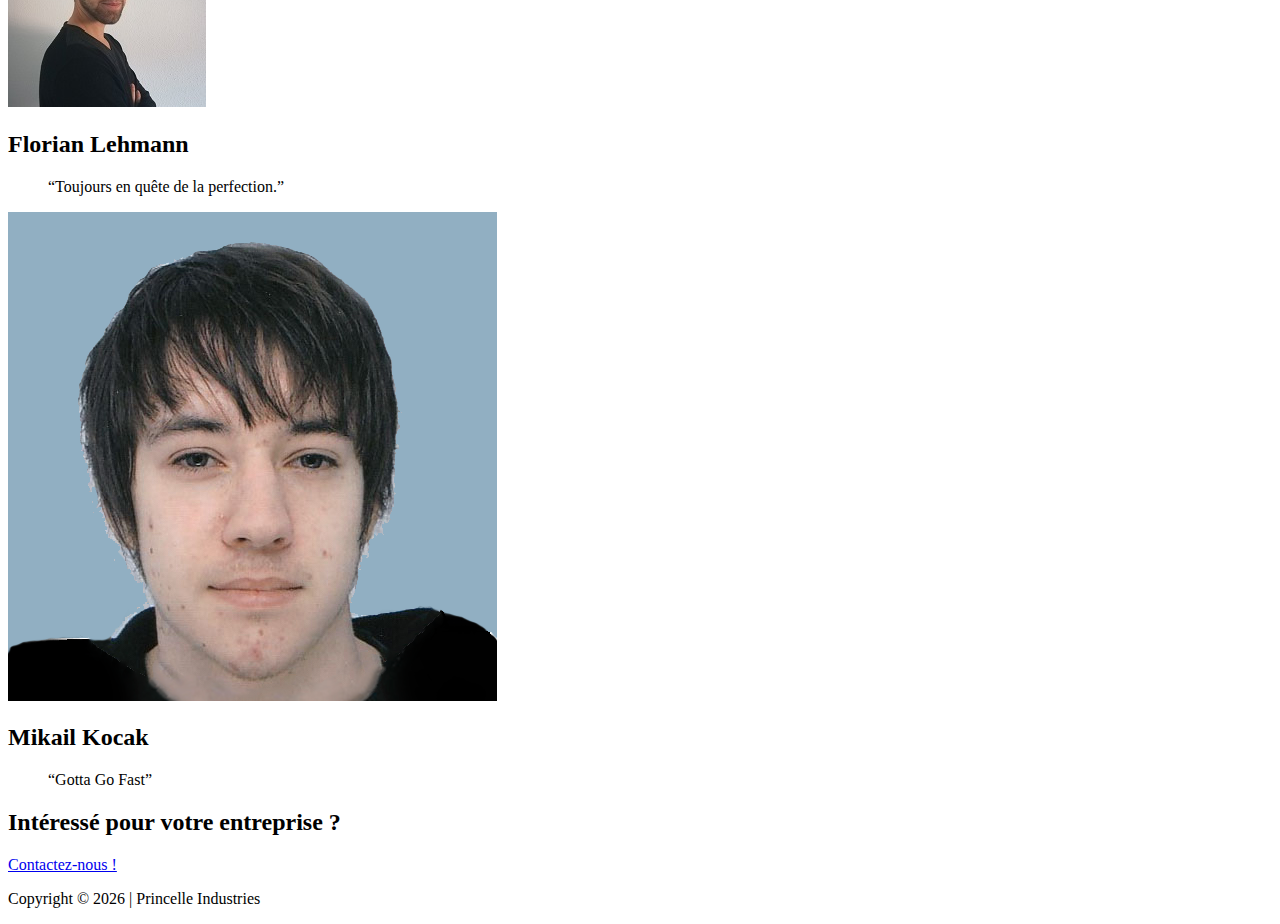
==== commit 7ac13965: "Fix Tracking Code" ====
--- a/index.html
+++ b/index.html
@@ -375,27 +375,28 @@
 
   <!-- Matomo -->
   <script type="text/javascript">
-    var _paq = window._paq || [];
-    /* tracker methods like "setCustomDimension" should be called before "trackPageView" */
-    _paq.push(["setDomains", ["*.homeprince.princelle.org"]]);
-    _paq.push(['trackPageView']);
-    _paq.push(['enableLinkTracking']);
-    (function () {
-      var u = "https://analytics.princelle.org/";
-      _paq.push(['setTrackerUrl', u + 'matomo.php']);
-      _paq.push(['setSiteId', '7']);
-      var d = document,
-        g = d.createElement('script'),
-        s = d.getElementsByTagName('script')[0];
-      g.type = 'text/javascript';
-      g.async = true;
-      g.defer = true;
-      g.src = u + 'matomo.js';
-      s.parentNode.insertBefore(g, s);
-    })();
+  	var _paq = window._paq || [];
+  	/* tracker methods like "setCustomDimension" should be called before "trackPageView" */
+  	_paq.push(["setDocumentTitle", document.domain + "/" + document.title]);
+  	_paq.push(["setCookieDomain", "*.homeprince.princelle.org"]);
+  	_paq.push(['trackPageView']);
+  	_paq.push(['enableLinkTracking']);
+  	(function () {
+  		var u = "//analytics.princelle.org/";
+  		_paq.push(['setTrackerUrl', u + 'matomo.php']);
+  		_paq.push(['setSiteId', '7']);
+  		var d = document,
+  			g = d.createElement('script'),
+  			s = d.getElementsByTagName('script')[0];
+  		g.type = 'text/javascript';
+  		g.async = true;
+  		g.defer = true;
+  		g.src = u + 'matomo.js';
+  		s.parentNode.insertBefore(g, s);
+  	})();
   </script>
   <noscript>
-    <p><img src="https://analytics.princelle.org/matomo.php?idsite=7&amp;rec=1" style="border:0;" alt="" /></p>
+  	<p><img src="//analytics.princelle.org/matomo.php?idsite=7&amp;rec=1" style="border:0;" alt="" /></p>
   </noscript>
   <!-- End Matomo Code -->
 
